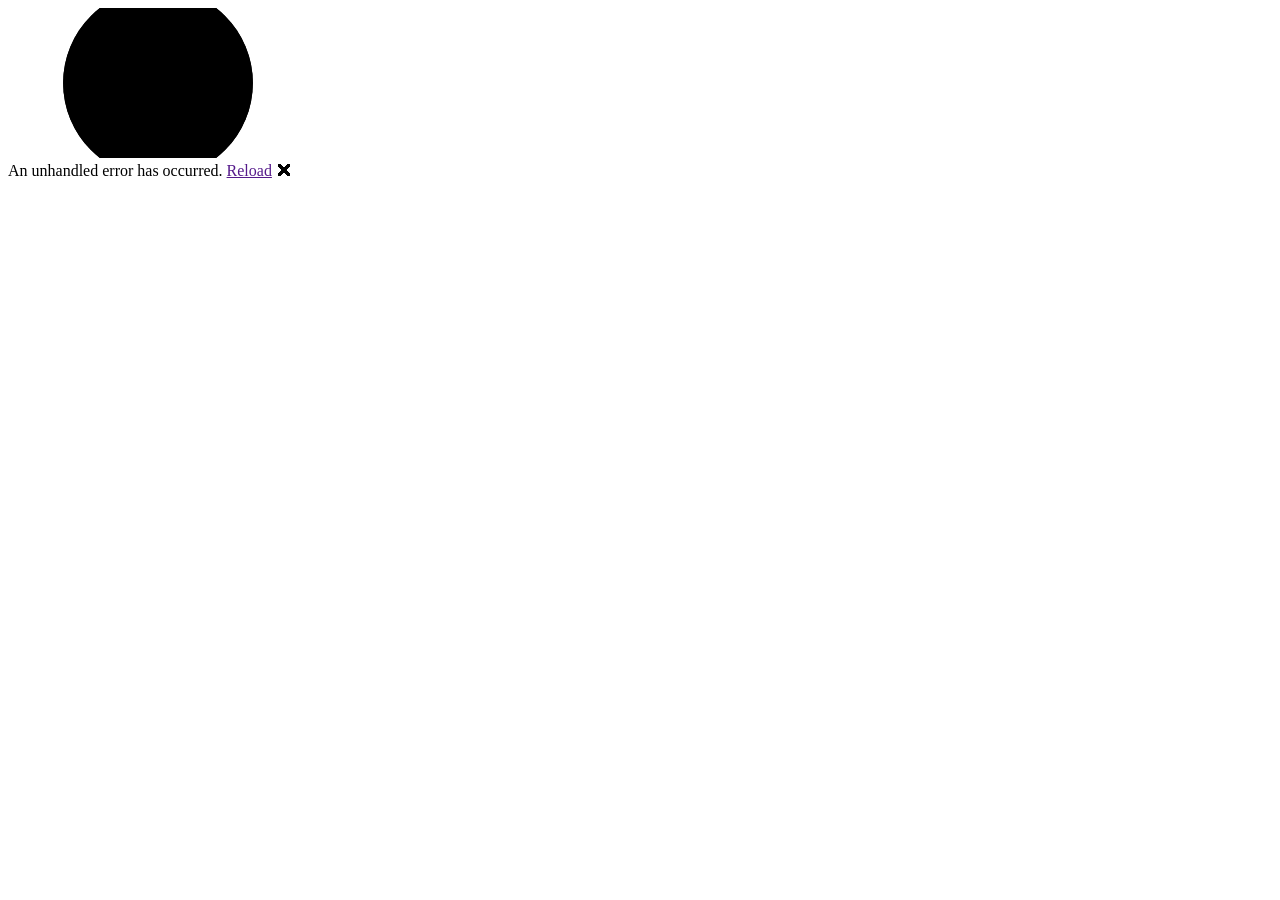
==== Simulador/wwwroot/index.html @ 25d7e2f5 "Primer commit" ====
<!DOCTYPE html>
<html lang="en">

<head>
    <meta charset="utf-8" />
    <meta name="viewport" content="width=device-width, initial-scale=1.0" />
    <title>Simulador</title>
    <base href="/" />
    <link rel="stylesheet" href="css/bootstrap/bootstrap.min.css" />
    <link rel="stylesheet" href="css/app.css" />
    <link rel="icon" type="image/png" href="favicon.png" />
    <link href="Simulador.styles.css" rel="stylesheet" />
</head>

<body>
    <div id="app">
        <svg class="loading-progress">
            <circle r="40%" cx="50%" cy="50%" />
            <circle r="40%" cx="50%" cy="50%" />
        </svg>
        <div class="loading-progress-text"></div>
    </div>

    <div id="blazor-error-ui">
        An unhandled error has occurred.
        <a href="" class="reload">Reload</a>
        <a class="dismiss">🗙</a>
    </div>
    <script src="_framework/blazor.webassembly.js"></script>
</body>

</html>
---- Simulador/wwwroot/css/app.css ----
*, *::before, *::after {
    box-sizing: border-box;
    margin: 0;
    padding: 0;
}

html, body {
    height: 100%;
    overflow: hidden;
    background: #2C1A0E;
}

#blazor-error-ui {
    display: none;
}
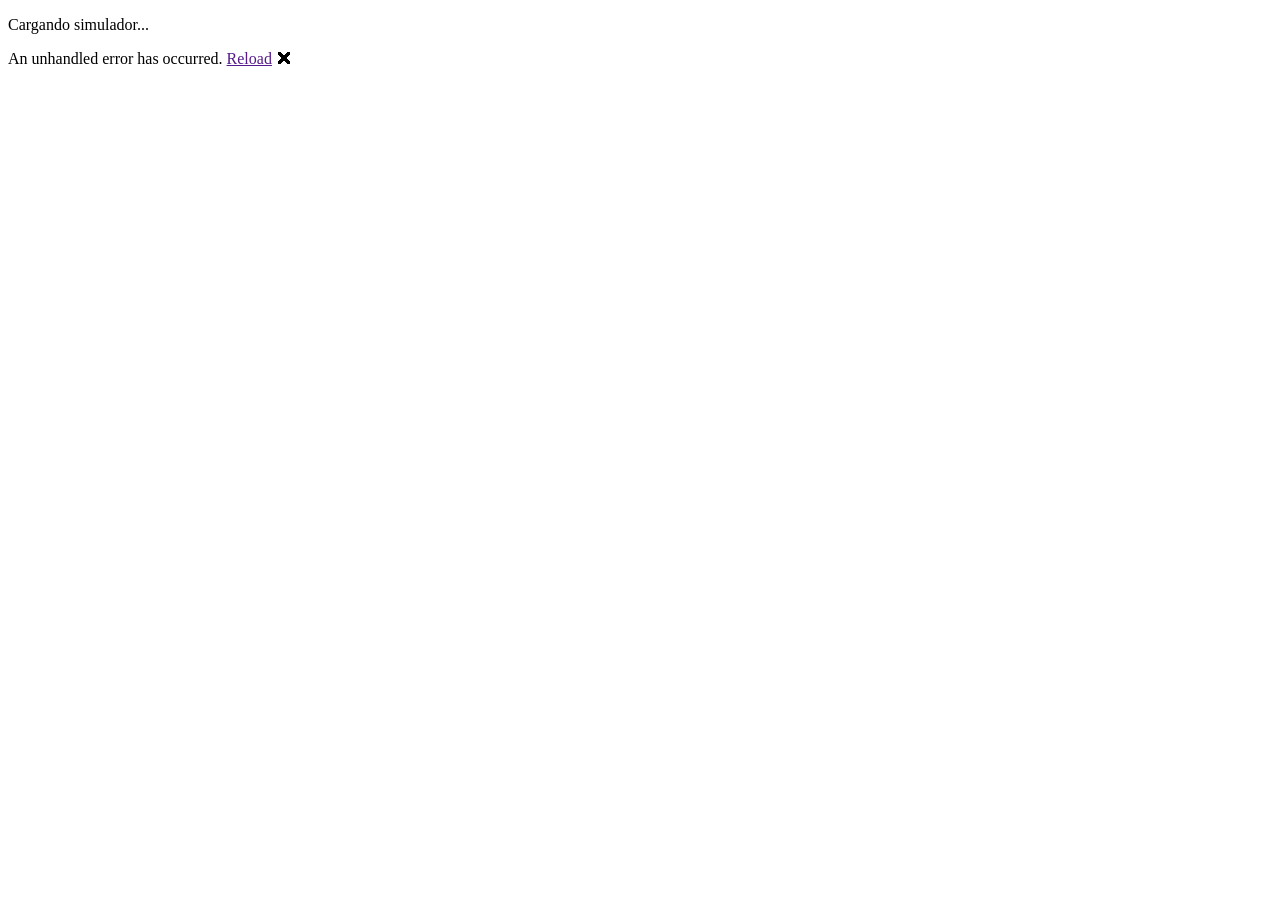
==== commit 008ecf19: "cambiado carga página" ====
--- a/Simulador/wwwroot/index.html
+++ b/Simulador/wwwroot/index.html
@@ -2,10 +2,19 @@
 <html lang="en">
 
 <head>
+    <script>
+        (function () {
+            var redirect = sessionStorage.redirect;
+            delete sessionStorage.redirect;
+            if (redirect && redirect !== location.href) {
+                history.replaceState(null, null, redirect);
+            }
+        })();
+    </script>
     <meta charset="utf-8" />
     <meta name="viewport" content="width=device-width, initial-scale=1.0" />
     <title>Simulador</title>
-    <base href="/" />
+    <base href="/simulador-blazor/" />
     <link rel="stylesheet" href="css/bootstrap/bootstrap.min.css" />
     <link rel="stylesheet" href="css/app.css" />
     <link rel="icon" type="image/png" href="favicon.png" />
@@ -14,11 +23,10 @@
 
 <body>
     <div id="app">
-        <svg class="loading-progress">
-            <circle r="40%" cx="50%" cy="50%" />
-            <circle r="40%" cx="50%" cy="50%" />
-        </svg>
-        <div class="loading-progress-text"></div>
+        <div class="loader">
+            <div class="spinner"></div>
+            <p>Cargando simulador...</p>
+        </div>
     </div>
 
     <div id="blazor-error-ui">
--- a/Simulador/wwwroot/css/app.css
+++ b/Simulador/wwwroot/css/app.css
@@ -13,3 +13,31 @@
 #blazor-error-ui {
     display: none;
 }
+
+.loader {
+    height: 100vh;
+    width: 100%;
+    display: flex;
+    flex-direction: column;
+    justify-content: center;
+    align-items: center;
+    background: #121212;
+    color: white;
+    font-family: Arial, sans-serif;
+}
+
+.spinner {
+    width: 45px;
+    height: 45px;
+    border: 4px solid #444;
+    border-top: 4px solid #4CAF50;
+    border-radius: 50%;
+    animation: spin 1s linear infinite;
+    margin-bottom: 12px;
+}
+
+@keyframes spin {
+    100% {
+        transform: rotate(360deg);
+    }
+}
